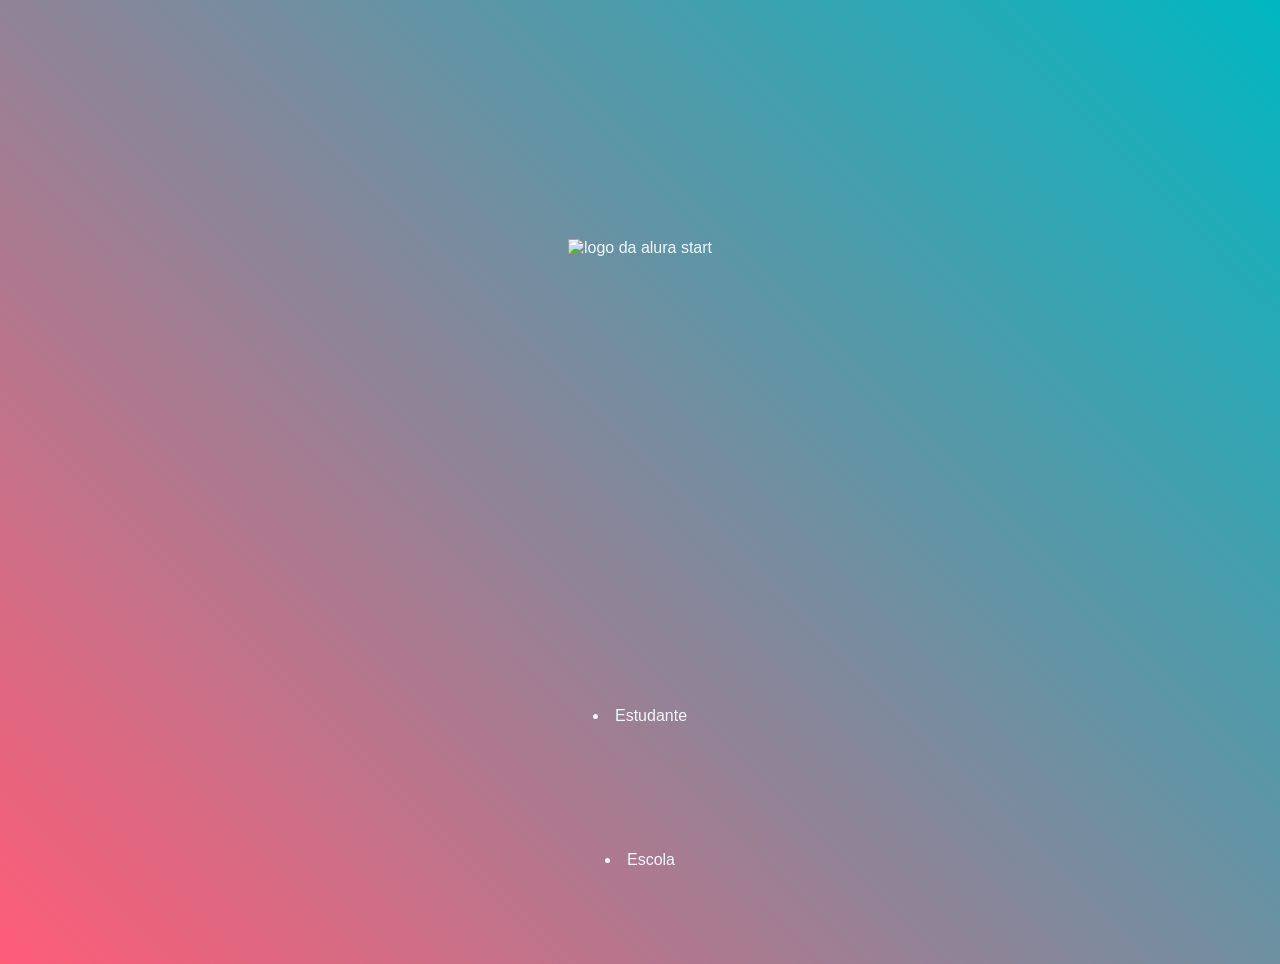
==== index.html @ 20b6f697 "Add files via upload" ====
<!DOCTYPE html>
<html lang="en">
<head>
    <meta charset="UTF-8">
    <meta http-equiv="X-UA-Compatibl" content="IE=edge">
    <meta name="viewport" content="width=device-width, initial-scale=1.0">
    <title>Aula 2</title>
    <link rel="stylesheet" href="style.css">
</head>
<header class="cabecalho">
    <img class="cabecalho-lista-item"> 
</header>
<img class="cabecalho-imagem" src="./img/alurastart logo 1.png" alt="logo da alura start">

<style>
    .cabecalho-lista-item
    *{display: inline-block;margin:0 16px;padding:24px 0;}
    .cabecalho-imagem{20%;}
    body {background-color: #383d58;color: aliceblue;
        display: flex;
        justify-content: space-around;
    padding: 24px 0;}

</style>
<body>
    <h1></h1>
    <ul></ul>
    <li class="cabecalho-lista-item">Estudante</li>
    <li class="cabecalho-lista-item">Escola</li>
    </body>

</html>
---- style.css ----
:root{
    -cinza:#aaa
    -vermelha #e93d50
    -vermelha-escura #af303f
    -branca #fff
    -luz #ff5c77
}
body{
    align-items: center;
    background: linear-gradient(45deg, #ff5c77 0%,#00b7c1 100%);
    display: flex;
    justify-content: center;
    flex-direction: column;
    font-family: 'Montserrat', sans-serif;
    min-height: 100vh;
}
h1{
    color: var( branca);
    margin-bottom: 20px;
    font-size: 2rem;
}
h2{
    color: var( branca);
    margin-bottom: 20px;
    font-size: 1.5rem;
}
teclado{
    background: linear-gradient(to bottom, #eeeeee 0%,#cccccc 100%);
    box-shadow: 6px 8px 0 6px #666, 10px 10px #000;
    border-radius: 30px;
    display: grid;
    border-radius: 30px;
    display: grid;
    gap: 10px;
    grid-template-columns: repeat(3, 1fr);
    padding: 10px; }
tecla{
    background-color: var(--branca);
    border-radius: 30px;
    box-shadow: 3px 3px 0 var(--cinza);
    color: var(--vermelha);
    cursor: pointer;
    height: 120px;
    font-size: 1.75em;
    font-weight: bold;
    line-height: 120px;
    text-align: center;
    width: 120px;}

    tecla ativa,
    tecla :active{
        background-color: var(--vermelha-escura)inset;
        color: var(--branca);
        outline: none;}

        tecla,:focus,
        tecla:focus{
            outline: none;
            box-shadow: 1px 1px 10px var(--luz);}

tecla,atva:focus,
tecla:active:focus{
    box-shadow: 3px 3px 0 var(--vermelha-escura) inset, 1px 1px 10px var(--luz);}
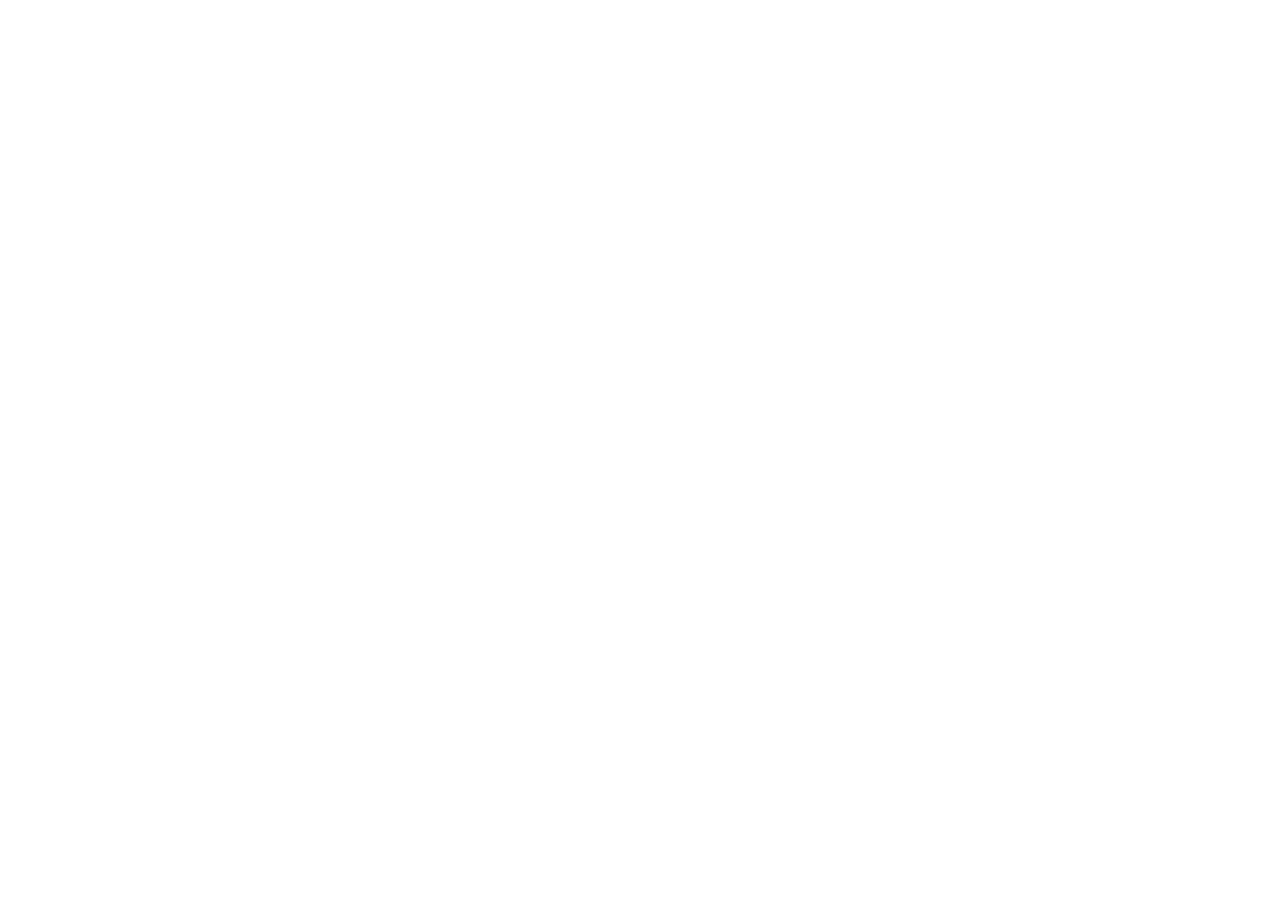
==== commit e7078635: "Add files via upload" ====
--- a/index.html
+++ b/index.html
@@ -1,32 +1,13 @@
 <!DOCTYPE html>
-<html lang="en">
+<html lang="pt-BR">
 <head>
-    <meta charset="UTF-8">
-    <meta http-equiv="X-UA-Compatibl" content="IE=edge">
-    <meta name="viewport" content="width=device-width, initial-scale=1.0">
-    <title>Aula 2</title>
-    <link rel="stylesheet" href="style.css">
+ <meta charset="UTF-8">
+ <meta http-equiv="X-UA-Compatible" content="IE-edge">
+ <meta name="viewport" content="width=device-width, initial-scale=1.0">
+ 
+ <title>Rádio Grêmio Estudantil</title>
+
+ <link rel="preconnect" href="https://fonts.googleapi.com"
+ <link rel="preconnect" href="https://fonts.gstatic.com" crossorigin="">
+<link href=""
 </head>
-<header class="cabecalho">
-    <img class="cabecalho-lista-item"> 
-</header>
-<img class="cabecalho-imagem" src="./img/alurastart logo 1.png" alt="logo da alura start">
-
-<style>
-    .cabecalho-lista-item
-    *{display: inline-block;margin:0 16px;padding:24px 0;}
-    .cabecalho-imagem{20%;}
-    body {background-color: #383d58;color: aliceblue;
-        display: flex;
-        justify-content: space-around;
-    padding: 24px 0;}
-
-</style>
-<body>
-    <h1></h1>
-    <ul></ul>
-    <li class="cabecalho-lista-item">Estudante</li>
-    <li class="cabecalho-lista-item">Escola</li>
-    </body>
-
-</html>
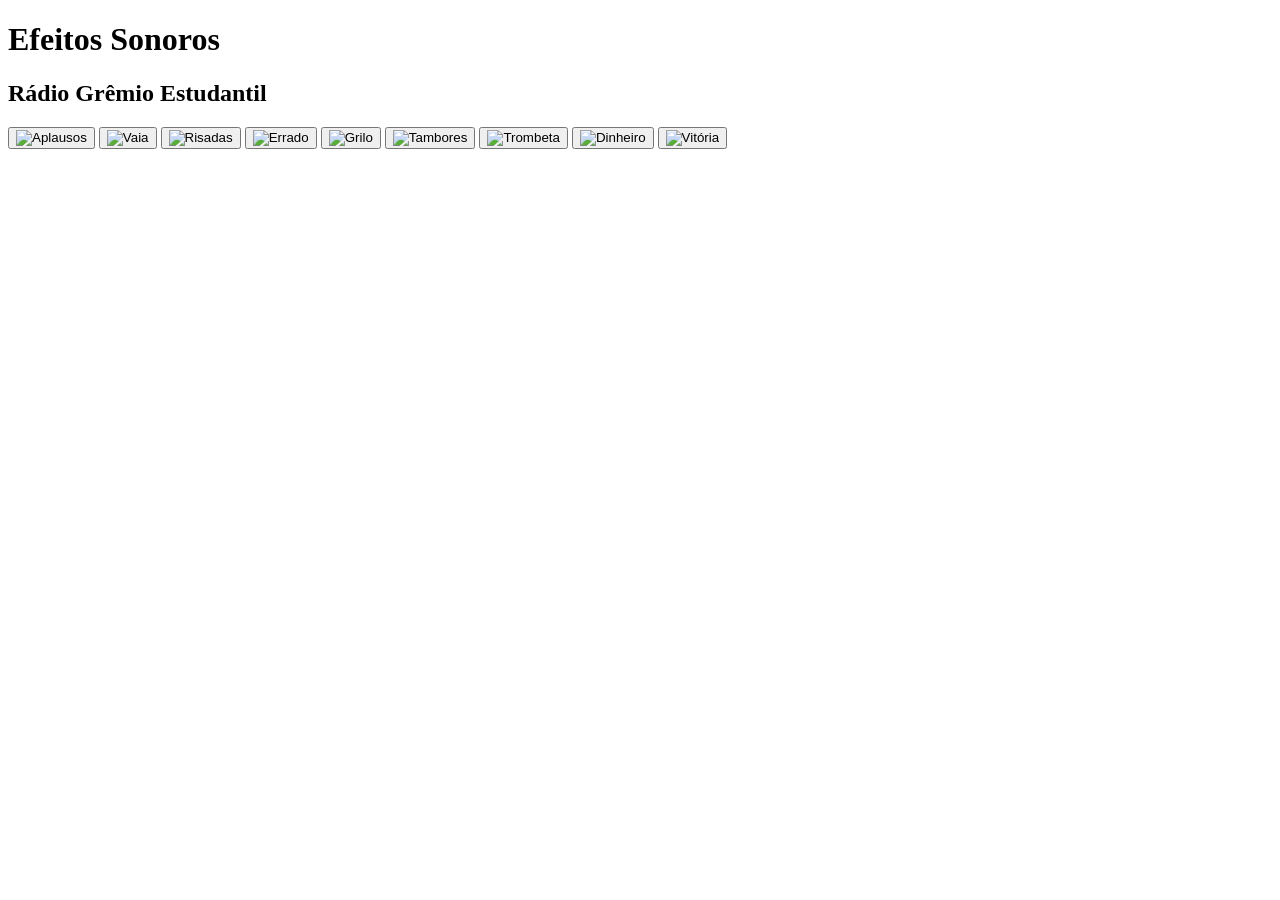
==== commit 9b5d5946: "Add files via upload" ====
--- a/index.html
+++ b/index.html
@@ -7,7 +7,45 @@
  
  <title>Rádio Grêmio Estudantil</title>
 
- <link rel="preconnect" href="https://fonts.googleapi.com"
- <link rel="preconnect" href="https://fonts.gstatic.com" crossorigin="">
-<link href=""
+<link rel="preconnect" href="https://fonts.googleapis.com"
+<link rel="preconnect" href="https://fonts.gstatic.com" crossorigin="">
+<link href="https://fonts.googleapis.com/cs2?family=Montserrat:wght@500;600&display=swap" rel= "stylesheet">
+
+<link rel="icon" type="image/png" href="images/efeitos_sonoros.png">
+<link rel="stylesheet" href="css/reset.css">
+<link rel="stylesheet" href="css/estilos.css">
+
 </head>
+<body>
+
+    <h1> Efeitos Sonoros</h1>
+    <h2>Rádio Grêmio Estudantil</h2>
+
+    <section class="teclado">
+        <button class="tecla tecla_aplausos"><img src="images/aplausos.svg" alt="Aplausos"></button>
+        <button class="tecla tecla_vaia"><img src="images/vaia.svg" alt="Vaia"></button>
+        <button class="tecla tecla_risadas"><img src="images/risada.svg" alt="Risadas"></button>
+
+        <button class="tecla tecla_errado"><img src="images/errado.svg" alt="Errado"></button>
+        <button class="tecla tecla_grilo"><img src="images/gilo.svg" alt="Grilo"></button>
+        <button class="tecla tecla_tambores"><img src="images/tambores.svg" alt="Tambores"></button>
+        
+        <button class="tecla tecla_trombeta"><img src="images/trombeta.svg" alt="Trombeta"></button>
+        <button class="tecla_dinheiro"><img src="images/dinheiro.svg" alt="Dinheiro"></button>
+        <button class="tecla_vitoria"><img src="images/vitoria" alt="Vitória"></button>
+    </section>
+
+    <audio src="spunds/aplausos.wav" id="som_tecla_aplausos"></audio>
+    <audio src="sounds/vaia.wav" id="som_tecla_vaia"></audio>
+    <audio src="sounds/risadas.wav" id="som_tecla_risadas"></audio>
+    <audio src="sounds/errado.wav" id="som_tecla_errado"></audio>
+    <audio src="sounds/grilo.wav" id="som_tecla_grilo"></audio>
+    <audio src="sounds/tambores.wav" id="som_tecla_tambores"></audio>
+    <audio src="sounds/dinheiro.wav" id="som_tecla_dinheiro"></audio>
+    <audio src="sounds/vitoria.wav" id="som_tecla_vitoria"></audio>
+
+
+    <script src="main.js"></script>
+
+</body>
+<html></html>
